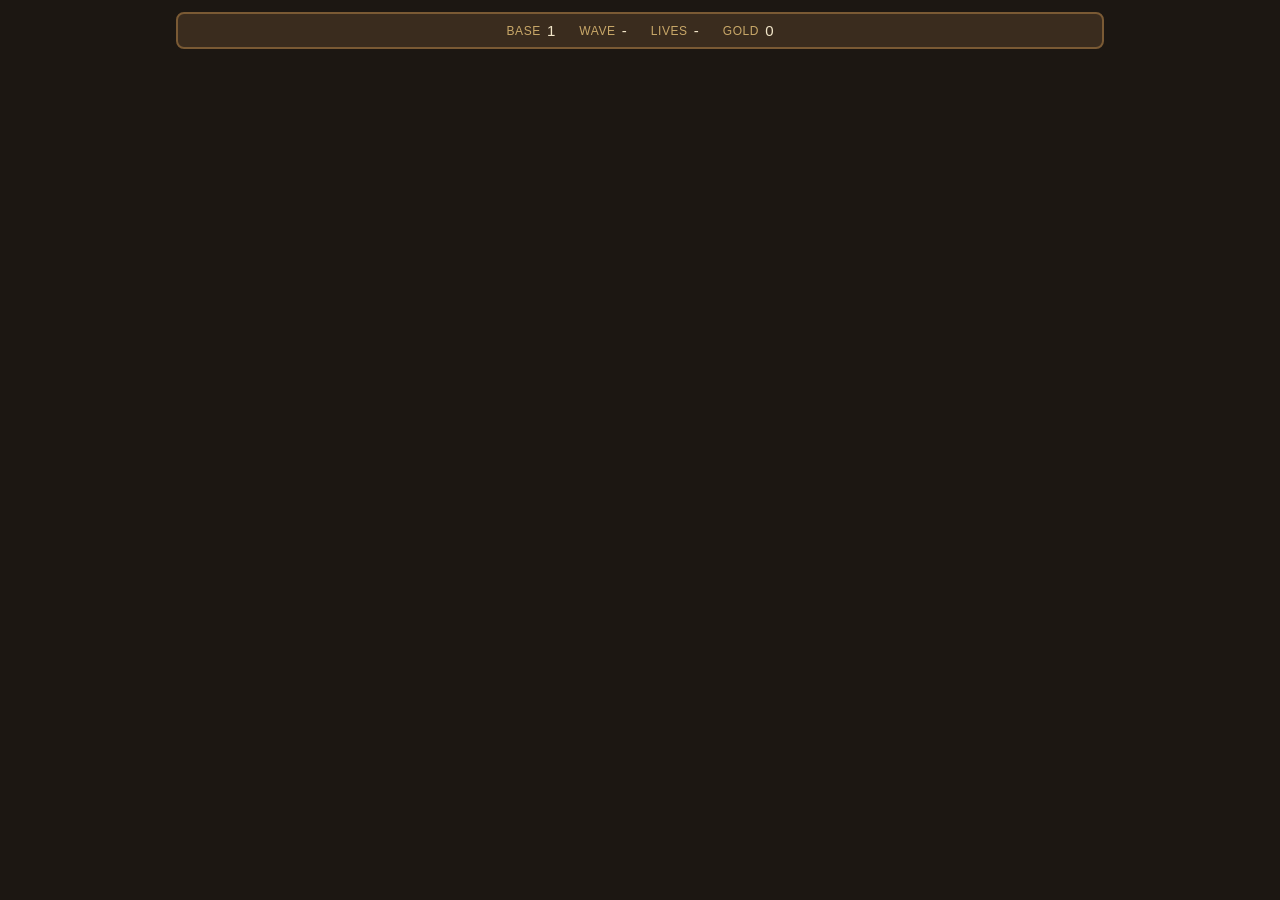
==== index.html @ bac5289a "0.1.1 initial commit" ====
<!DOCTYPE html>
<html lang="en">
<head>
<meta charset="UTF-8">
<meta name="viewport" content="width=device-width, initial-scale=1.0">
<title>Reverse TD</title>
<link rel="stylesheet" href="css/style.css">
</head>
<body>
<div id="app">

  <header id="hud-bar">
    <div class="hud-item"><span class="hud-label">Base</span><span id="hud-base">1</span></div>
    <div class="hud-item"><span class="hud-label">Wave</span><span id="hud-wave">-</span></div>
    <div class="hud-item"><span class="hud-label">Lives</span><span id="hud-lives">-</span></div>
    <div class="hud-item"><span class="hud-label">Gold</span><span id="hud-gold">0</span></div>
  </header>

  <main id="screen-root">

    <section id="screen-menu" class="screen">
      <h1>Reverse TD</h1>
      <p class="tagline">You command the horde. They command the towers.</p>
      <button id="btn-start-run" class="btn btn-big">Start Run</button>
    </section>

    <section id="screen-planning" class="screen">
      <h2>Plan Wave <span id="planning-wave-num"></span> / 5</h2>
      <p class="hint">Choose which of your units march this wave. Units that die are gone for good.</p>
      <div class="planning-toolbar">
        <button id="btn-select-all" class="btn btn-small">Select All</button>
        <button id="btn-select-none" class="btn btn-small">Select None</button>
      </div>
      <div id="roster-list" class="roster-list"></div>
      <button id="btn-launch-wave" class="btn btn-big">Launch Wave</button>
    </section>

    <section id="screen-battle" class="screen">
      <div class="battle-toolbar">
        <span id="battle-status">Wave in progress...</span>
        <div class="speed-controls">
          <button class="btn btn-tiny speed-btn" data-speed="1">1x</button>
          <button class="btn btn-tiny speed-btn" data-speed="2">2x</button>
          <button class="btn btn-tiny speed-btn" data-speed="4">4x</button>
        </div>
      </div>
      <canvas id="battle-canvas" width="900" height="440"></canvas>
      <button id="btn-continue-wave" class="btn btn-big hidden">Continue</button>
    </section>

    <section id="screen-shop" class="screen">
      <h2 id="shop-title">Base Cleared!</h2>
      <p class="hint">Spend gold on permanent mod cards and recruit new units for your roster.</p>
      <h3 class="shop-subheading">Your Roster</h3>
      <div id="shop-roster" class="shop-roster"></div>
      <div id="active-trinkets" class="active-trinkets"></div>
      <h3 class="shop-subheading">Recruit Units</h3>
      <div id="shop-units" class="shop-cards"></div>
      <h3 class="shop-subheading">Trinkets <span class="shop-subheading-note">(unique - one of each per run)</span></h3>
      <div id="shop-trinkets" class="shop-cards"></div>
      <h3 class="shop-subheading">Mod Shop <span class="shop-subheading-note">(1 of each per visit)</span></h3>
      <div id="shop-cards" class="shop-cards"></div>
      <button id="btn-continue-shop" class="btn btn-big">Continue to Next Base</button>
    </section>

    <section id="screen-gameover" class="screen">
      <h2 id="gameover-title">Run Over</h2>
      <p id="gameover-reason" class="hint"></p>
      <p id="gameover-score" class="score"></p>
      <button id="btn-restart" class="btn btn-big">Restart Run</button>
    </section>

  </main>
</div>

<div id="mod-target-modal" class="modal hidden">
  <div class="modal-box">
    <h3>Apply <span id="mod-target-name"></span> to which unit?</h3>
    <div id="mod-target-list" class="mod-target-list"></div>
    <button id="btn-cancel-mod-target" class="btn btn-small">Cancel</button>
  </div>
</div>

<script type="module" src="src/main.js"></script>
</body>
</html>
---- css/style.css ----
* { box-sizing: border-box; }

html, body {
  margin: 0;
  padding: 0;
  background: #1c1712;
  color: #f2e6c9;
  font-family: 'Trebuchet MS', 'Segoe UI', sans-serif;
}

img, canvas {
  image-rendering: pixelated;
  image-rendering: -moz-crisp-edges;
}

#app {
  max-width: 960px;
  margin: 0 auto;
  padding: 12px 16px 32px;
}

#hud-bar {
  display: flex;
  gap: 24px;
  justify-content: center;
  background: #3a2c1e;
  border: 2px solid #7a5a34;
  border-radius: 8px;
  padding: 8px 16px;
  margin-bottom: 16px;
}

.hud-item {
  display: flex;
  gap: 6px;
  font-size: 15px;
}

.hud-label {
  color: #c9a869;
  text-transform: uppercase;
  font-size: 12px;
  letter-spacing: 0.05em;
  align-self: center;
}

.screen {
  display: none;
  flex-direction: column;
  align-items: center;
  text-align: center;
}

.screen.active {
  display: flex;
}

h1 {
  font-size: 42px;
  margin: 24px 0 4px;
  color: #e8c874;
  text-shadow: 2px 2px 0 #4a2f10;
}

h2 {
  color: #e8c874;
  margin-bottom: 4px;
}

.tagline {
  color: #cbb98a;
  margin-bottom: 32px;
}

.hint {
  color: #b8a888;
  font-size: 14px;
  max-width: 560px;
  margin: 4px 0 16px;
}

.btn {
  font-family: inherit;
  font-weight: bold;
  color: #fff6e0;
  background: linear-gradient(180deg, #6b8f3f 0%, #4c6e2a 100%);
  border: 2px solid #2f4318;
  border-radius: 6px;
  padding: 10px 20px;
  cursor: pointer;
  text-shadow: 1px 1px 0 rgba(0,0,0,0.4);
  transition: transform 0.05s ease, filter 0.15s ease;
}

.btn:hover:not(:disabled) { filter: brightness(1.15); }
.btn:active:not(:disabled) { transform: translateY(1px); }
.btn:disabled { opacity: 0.4; cursor: not-allowed; }

.btn-big { font-size: 18px; padding: 12px 32px; margin-top: 16px; }
.btn-small { font-size: 13px; padding: 6px 14px; }
.btn-tiny { font-size: 12px; padding: 4px 10px; }

.btn-red {
  background: linear-gradient(180deg, #b0523f 0%, #7d3423 100%);
  border-color: #4a1d12;
}

.planning-toolbar { display: flex; gap: 8px; margin-bottom: 10px; }

.roster-list {
  display: grid;
  grid-template-columns: repeat(auto-fill, minmax(180px, 1fr));
  gap: 10px;
  width: 100%;
  margin-bottom: 12px;
}

.roster-card {
  background: #2c2114;
  border: 2px solid #5a4426;
  border-radius: 6px;
  padding: 8px;
  text-align: left;
  cursor: pointer;
  font-size: 13px;
  user-select: none;
}

.roster-card.selected {
  border-color: #e8c874;
  background: #3d2e18;
}

.roster-card .rc-header { display: flex; align-items: center; gap: 6px; margin-bottom: 2px; }
.roster-card .rc-name { font-weight: bold; color: #e8c874; }
.roster-card .rc-stats { color: #b8a888; font-size: 12px; line-height: 1.5; }
.roster-card .rc-mods { color: #8fbf6a; font-size: 11px; margin-top: 4px; }

.rc-order-badge {
  background: #e8c874;
  color: #1c1712;
  font-weight: bold;
  font-size: 11px;
  border-radius: 50%;
  width: 18px;
  height: 18px;
  min-width: 18px;
  display: flex;
  align-items: center;
  justify-content: center;
}

.rc-order-controls {
  margin-left: auto;
  display: flex;
  gap: 2px;
}

.rc-move-btn {
  background: #3d2e18;
  border: 1px solid #5a4426;
  color: #e8c874;
  border-radius: 4px;
  width: 20px;
  height: 20px;
  font-size: 12px;
  line-height: 1;
  cursor: pointer;
  padding: 0;
}

.rc-move-btn:hover:not(:disabled) { background: #4d3c22; }
.rc-move-btn:disabled { opacity: 0.3; cursor: not-allowed; }

.battle-toolbar {
  display: flex;
  justify-content: space-between;
  align-items: center;
  width: 900px;
  max-width: 100%;
  margin-bottom: 6px;
}

.speed-controls { display: flex; gap: 4px; }
.speed-btn.active { filter: brightness(1.3); outline: 2px solid #e8c874; }

#battle-canvas {
  background: #3f6b31;
  border: 3px solid #5a4426;
  border-radius: 6px;
  max-width: 100%;
}

.hidden { display: none !important; }

.shop-subheading {
  color: #e8c874;
  margin: 10px 0 6px;
  font-size: 16px;
  align-self: flex-start;
}

.shop-subheading-note {
  color: #8a7a58;
  font-size: 12px;
  font-weight: normal;
}

.shop-roster {
  display: grid;
  grid-template-columns: repeat(auto-fill, minmax(190px, 1fr));
  gap: 10px;
  width: 100%;
  margin-bottom: 8px;
}

.shop-unit-card {
  background: #241b10;
  border: 2px solid #5a4426;
  border-radius: 6px;
  padding: 8px 10px;
  text-align: left;
}

.shop-unit-card .su-name {
  font-weight: bold;
  color: #e8c874;
  display: block;
  margin-bottom: 5px;
  font-size: 13px;
}

.shop-unit-card .su-stats {
  display: grid;
  grid-template-columns: 1fr 1fr;
  gap: 3px 8px;
  font-size: 12px;
  color: #d8c9a3;
}

.shop-unit-card .su-stats .stat-label {
  color: #8a7a58;
  margin-right: 3px;
}

.shop-unit-card .su-heal {
  margin-top: 4px;
  font-size: 11px;
  color: #7ad678;
}

.shop-unit-card .su-mods {
  margin-top: 6px;
  padding-top: 6px;
  border-top: 1px solid #4a3a22;
  font-size: 11px;
  color: #8fbf6a;
}

.shop-cards {
  display: grid;
  grid-template-columns: repeat(auto-fill, minmax(200px, 1fr));
  gap: 12px;
  width: 100%;
  margin-bottom: 16px;
}

.shop-card {
  background: #2c2114;
  border: 2px solid #5a4426;
  border-radius: 6px;
  padding: 10px;
  text-align: left;
}

.shop-card .sc-name { font-weight: bold; color: #e8c874; }
.shop-card .sc-desc { font-size: 12px; color: #cbb98a; margin: 6px 0; min-height: 32px; }
.shop-card .sc-scope { font-size: 11px; color: #7fa8d9; }
.shop-card .sc-cost { font-size: 13px; color: #e8c874; margin: 6px 0; }
.shop-card .sc-premods { color: #8fbf6a; margin-top: 4px; }

.trinket-card {
  border-color: #e8c874;
  box-shadow: 0 0 8px rgba(232, 200, 116, 0.25);
}

.trinket-card .sc-name { color: #f2d99a; }

.active-trinkets {
  display: flex;
  flex-wrap: wrap;
  gap: 8px;
  width: 100%;
  margin-bottom: 4px;
}

.active-trinkets:empty { display: none; }

.trinket-chip {
  background: #2c2114;
  border: 1px solid #e8c874;
  border-radius: 14px;
  padding: 4px 12px;
  font-size: 11px;
  color: #f2d99a;
}

.tier-badge {
  display: inline-block;
  padding: 1px 7px;
  border-radius: 10px;
  font-size: 10px;
  font-weight: bold;
  color: #1c1712;
  vertical-align: middle;
  margin-left: 4px;
}

.score { font-size: 20px; color: #e8c874; }

.modal {
  position: fixed;
  inset: 0;
  background: rgba(0,0,0,0.6);
  display: flex;
  align-items: center;
  justify-content: center;
}

.modal-box {
  background: #2c2114;
  border: 2px solid #7a5a34;
  border-radius: 8px;
  padding: 20px;
  max-width: 420px;
  width: 90%;
}

.mod-target-list {
  display: flex;
  flex-direction: column;
  gap: 6px;
  margin: 12px 0;
  max-height: 300px;
  overflow-y: auto;
}

.mod-target-list button {
  text-align: left;
}
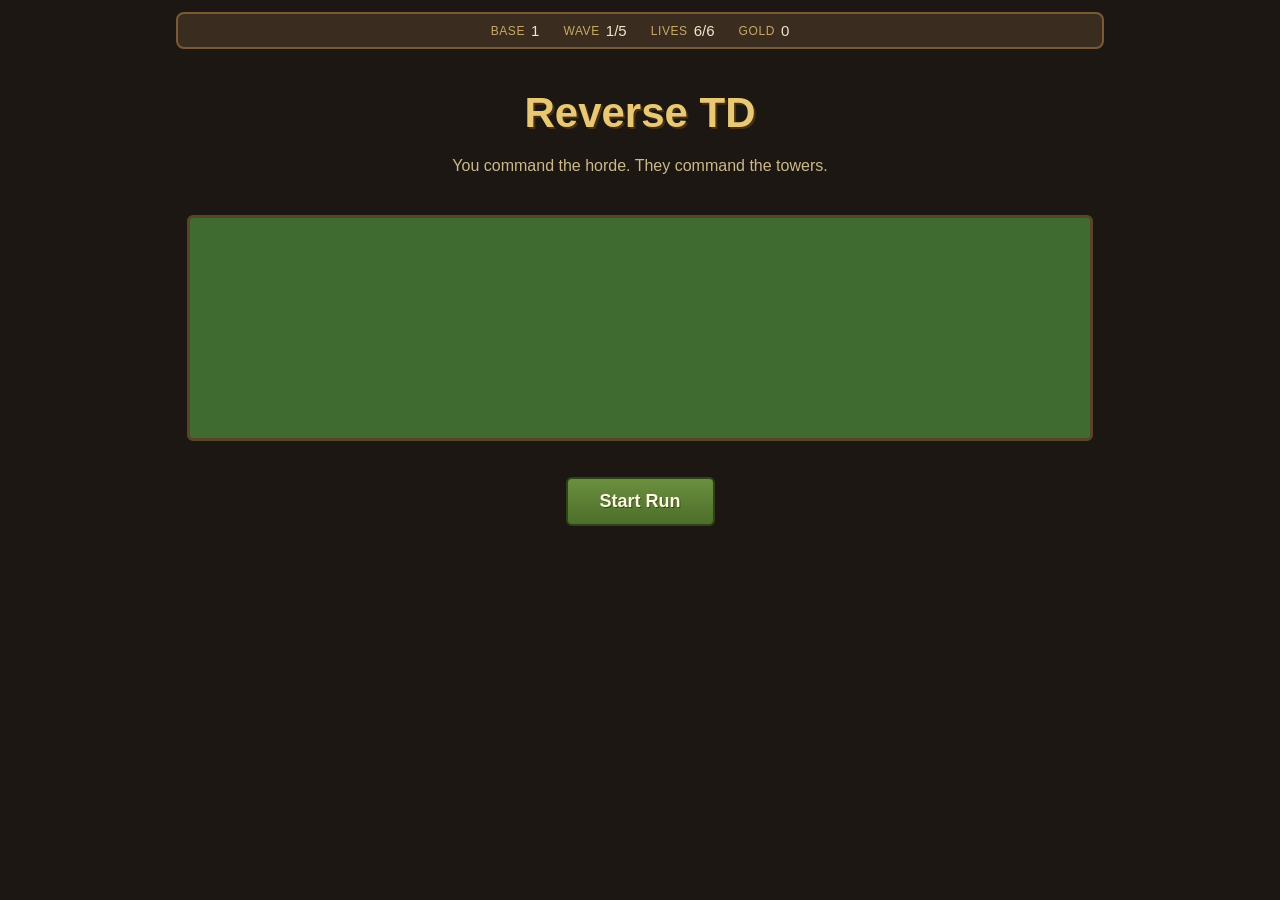
==== commit 94c7b4da: "Add animated start screen with looping ambient marchers A small canvas above the Start Run button sh" ====
--- a/index.html
+++ b/index.html
@@ -21,12 +21,13 @@
     <section id="screen-menu" class="screen">
       <h1>Reverse TD</h1>
       <p class="tagline">You command the horde. They command the towers.</p>
+      <canvas id="menu-canvas" class="pixel-canvas" width="900" height="220"></canvas>
       <button id="btn-start-run" class="btn btn-big">Start Run</button>
     </section>
 
     <section id="screen-planning" class="screen">
       <h2>Plan Wave <span id="planning-wave-num"></span> / 5</h2>
-      <p class="hint">Choose which of your units march this wave. Units that die are gone for good.</p>
+      <p class="hint">Choose which of your units march this wave, and drag to set the order they spawn in. Units that die are gone for good.</p>
       <div class="planning-toolbar">
         <button id="btn-select-all" class="btn btn-small">Select All</button>
         <button id="btn-select-none" class="btn btn-small">Select None</button>
@@ -44,7 +45,7 @@
           <button class="btn btn-tiny speed-btn" data-speed="4">4x</button>
         </div>
       </div>
-      <canvas id="battle-canvas" width="900" height="440"></canvas>
+      <canvas id="battle-canvas" class="pixel-canvas" width="900" height="440"></canvas>
       <button id="btn-continue-wave" class="btn btn-big hidden">Continue</button>
     </section>
 
@@ -81,6 +82,18 @@
   </div>
 </div>
 
+<div id="rename-modal" class="modal hidden">
+  <div class="modal-box">
+    <h3>Rename Unit</h3>
+    <input type="text" id="rename-input" class="rename-input" maxlength="20" placeholder="Enter a name">
+    <div class="rename-actions">
+      <button id="btn-save-rename" class="btn btn-small">Save</button>
+      <button id="btn-clear-rename" class="btn btn-small btn-red">Reset</button>
+      <button id="btn-cancel-rename" class="btn btn-small">Cancel</button>
+    </div>
+  </div>
+</div>
+
 <script type="module" src="src/main.js"></script>
 </body>
 </html>
--- a/css/style.css
+++ b/css/style.css
@@ -131,7 +131,20 @@
   background: #3d2e18;
 }
 
-.roster-card .rc-header { display: flex; align-items: center; gap: 6px; margin-bottom: 2px; }
+.roster-card.selected {
+  cursor: grab;
+}
+
+.roster-card.dragging {
+  opacity: 0.4;
+}
+
+.roster-card.drag-over {
+  border-color: #7fd8e8;
+  box-shadow: 0 0 0 2px rgba(127, 216, 232, 0.4) inset;
+}
+
+.rc-header { display: flex; align-items: center; gap: 6px; margin-bottom: 2px; }
 .roster-card .rc-name { font-weight: bold; color: #e8c874; }
 .roster-card .rc-stats { color: #b8a888; font-size: 12px; line-height: 1.5; }
 .roster-card .rc-mods { color: #8fbf6a; font-size: 11px; margin-top: 4px; }
@@ -150,27 +163,43 @@
   justify-content: center;
 }
 
-.rc-order-controls {
+.rc-rename-btn {
   margin-left: auto;
-  display: flex;
-  gap: 2px;
-}
-
-.rc-move-btn {
-  background: #3d2e18;
+  background: none;
   border: 1px solid #5a4426;
-  color: #e8c874;
+  color: #b8a888;
   border-radius: 4px;
-  width: 20px;
-  height: 20px;
-  font-size: 12px;
+  font-size: 10px;
   line-height: 1;
   cursor: pointer;
-  padding: 0;
-}
-
-.rc-move-btn:hover:not(:disabled) { background: #4d3c22; }
-.rc-move-btn:disabled { opacity: 0.3; cursor: not-allowed; }
+  padding: 3px 6px;
+}
+
+.rc-rename-btn:hover { background: #3d2e18; color: #e8c874; }
+
+.rename-input {
+  width: 100%;
+  box-sizing: border-box;
+  margin: 12px 0;
+  padding: 8px 10px;
+  background: #1c1712;
+  border: 2px solid #5a4426;
+  border-radius: 6px;
+  color: #f2e6c9;
+  font-size: 14px;
+  font-family: inherit;
+}
+
+.rename-input:focus {
+  outline: none;
+  border-color: #e8c874;
+}
+
+.rename-actions {
+  display: flex;
+  gap: 8px;
+  justify-content: flex-end;
+}
 
 .battle-toolbar {
   display: flex;
@@ -184,11 +213,15 @@
 .speed-controls { display: flex; gap: 4px; }
 .speed-btn.active { filter: brightness(1.3); outline: 2px solid #e8c874; }
 
-#battle-canvas {
+.pixel-canvas {
   background: #3f6b31;
   border: 3px solid #5a4426;
   border-radius: 6px;
   max-width: 100%;
+}
+
+#menu-canvas {
+  margin: 8px 0 20px;
 }
 
 .hidden { display: none !important; }
